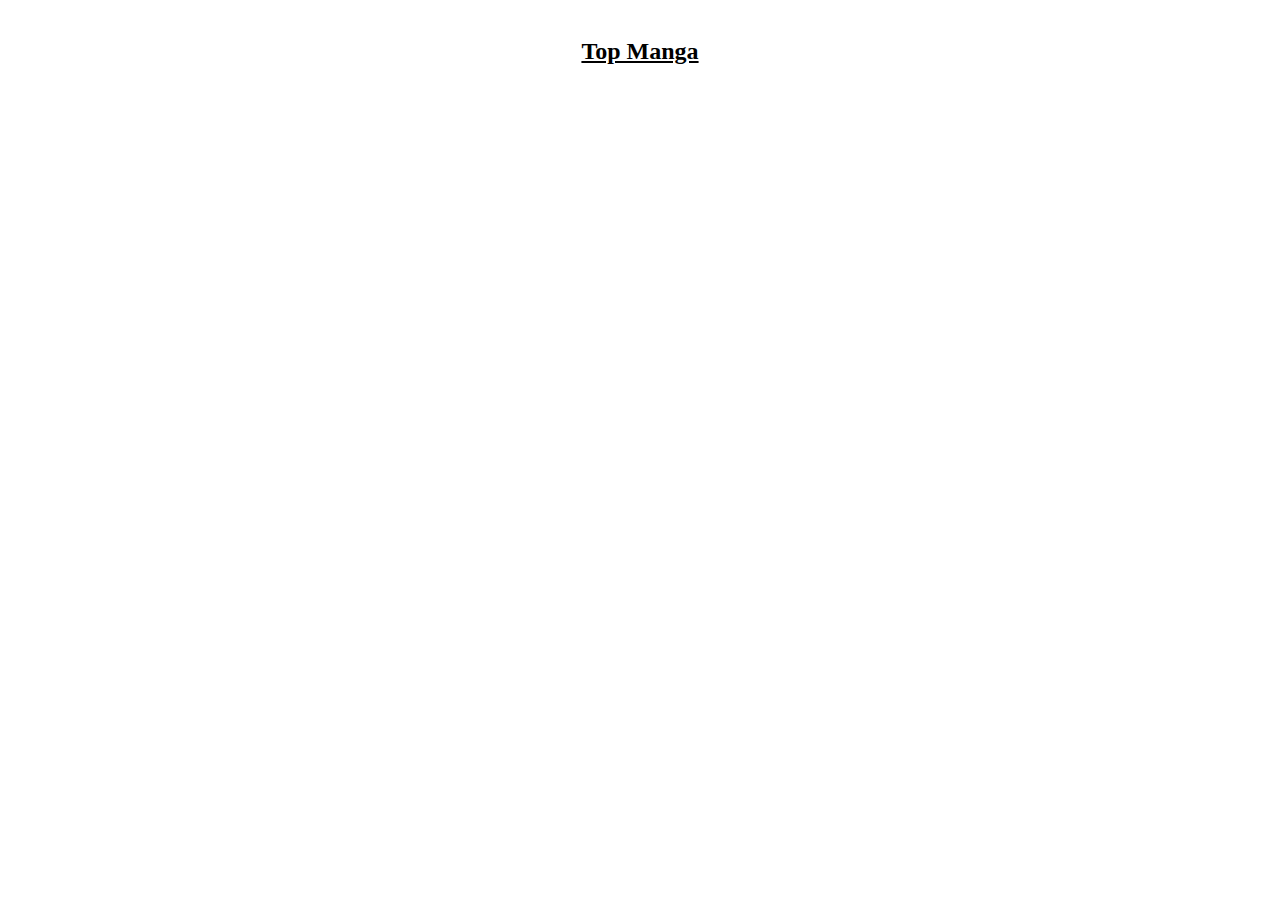
==== Manga.html @ 6d86177e "Add files via upload" ====
<!doctype html>
<html lang="en">
  <head>
    <meta charset="utf-8">
    <meta name="viewport" content="width=device-width, initial-scale=1">
    <title>Bootstrap demo</title>
    <link href="https://cdn.jsdelivr.net/npm/bootstrap@5.2.0-beta1/dist/css/bootstrap.min.css" rel="stylesheet" integrity="sha384-0evHe/X+R7YkIZDRvuzKMRqM+OrBnVFBL6DOitfPri4tjfHxaWutUpFmBp4vmVor" crossorigin="anonymous">
  </head>
  <style>
     .manga-list{
    height: 320px;
    /* background-color: antiquewhite; */
    padding: 10px 180px 10px 180px;
    text-align: center;
  }
  .manga-img{
    height: 150px;
  }
  .manga-card{
    height: 280px;
    overflow-y:hidden;
    margin-bottom: 10px;
  }
  @media screen and (max-width: 700px) {
  .manga-list{
    height: 100%;
    background-color: rgb(0, 170, 255);
    padding: 10px 60px 10px 60px;
    /* text-align: center; */
  }
  .manga-img{
    height: 150px;
  }
  .manga-card{
    height: 250px;
    /* width: 100%; */
    overflow-y:hidden;
    margin-bottom: 10px;
  }
  }
  </style>
  <body>
    <div class="manga-list">
        <u><h2 style="text-align: center;">Top Manga</h2></u>
        <div class="row" id="myMangas">
              <!-- <div class="col-lg-2 col-md-4">
                  <div class="card">
                      <img src="" class="card-img-top card-images" alt="...">
                      <div class="card-body">
                      <h5 class="card-title">Card title</h5>
                      </div>
                      <ul class="list-group list-group-flush">
                      <li class="list-group-item">An item</li>
                      </ul>
                  </div>  
            </div>     -->
        </div>
      </div>
      <script type="text/javascript">
        const data = null;

const xhr = new XMLHttpRequest();
xhr.open("GET", "https://jikan1.p.rapidapi.com/top/anime/1/upcoming");
xhr.setRequestHeader("X-RapidAPI-Key", "1392d4150fmshe0f1c4f89704249p1b705fjsnd0a13fcb3124");
xhr.setRequestHeader("X-RapidAPI-Host", "jikan1.p.rapidapi.com");

myMangas = document.getElementById("myMangas");
var mangaData = "";

xhr.addEventListener("readystatechange", function () {
	if (this.readyState === this.DONE) {
		let json = JSON.parse(this.responseText);
        let top = json.top;
        console.log(top)
        for(x=0;x<top.length;x++){
            obj = top[x];
            image = obj.image_url;
            title = obj.title;
            console.log(obj)
            url = obj.url;

          var book =`<div class="col-lg-2 col-md-4">
            <div class="card manga-card">
                <a href="${url}"><img src="${image}" class="card-img-top card-images manga-img" alt="..."></a>
                <div class="card-body">
                <h5 class="card-title">${title}</h5>
                </div>
            </div>  
      </div>` 

      mangaData += book;
            // console.log(obj)
        }
        myMangas.innerHTML = mangaData;
        // console.log(top)
	}
});

// xhr.open("GET", "https://jikan1.p.rapidapi.com/top/anime/1/upcoming");
// xhr.setRequestHeader("X-RapidAPI-Key", "1392d4150fmshe0f1c4f89704249p1b705fjsnd0a13fcb3124");
// xhr.setRequestHeader("X-RapidAPI-Host", "jikan1.p.rapidapi.com");

xhr.send(data);
      </script>
    <script src="https://cdn.jsdelivr.net/npm/bootstrap@5.2.0-beta1/dist/js/bootstrap.bundle.min.js" integrity="sha384-pprn3073KE6tl6bjs2QrFaJGz5/SUsLqktiwsUTF55Jfv3qYSDhgCecCxMW52nD2" crossorigin="anonymous"></script>
  </body>
</html>
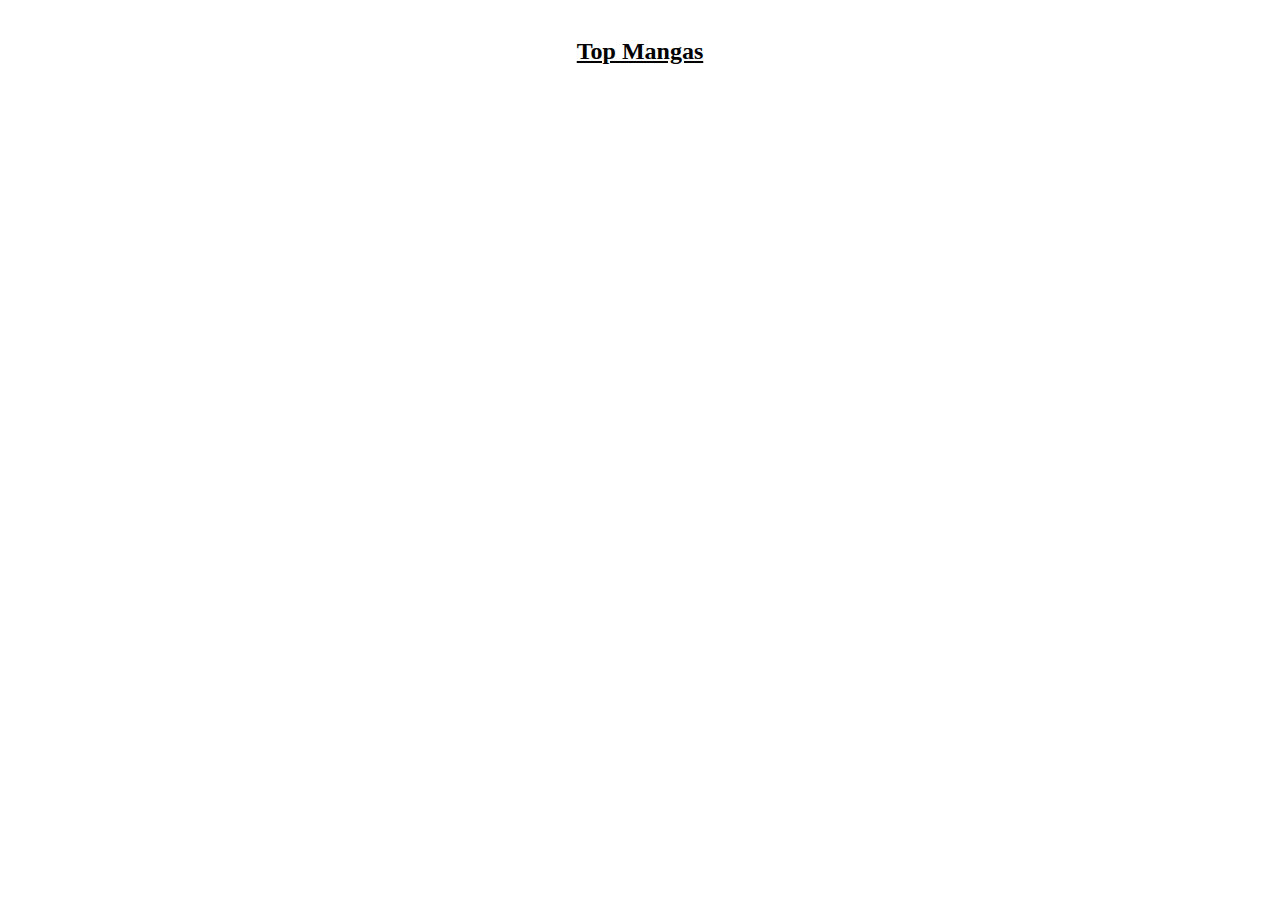
==== commit de46234c: "Update Manga.html" ====
--- a/Manga.html
+++ b/Manga.html
@@ -41,7 +41,7 @@
   </style>
   <body>
     <div class="manga-list">
-        <u><h2 style="text-align: center;">Top Manga</h2></u>
+        <u><h2 style="text-align: center;">Top Mangas</h2></u>
         <div class="row" id="myMangas">
               <!-- <div class="col-lg-2 col-md-4">
                   <div class="card">
@@ -104,4 +104,4 @@
       </script>
     <script src="https://cdn.jsdelivr.net/npm/bootstrap@5.2.0-beta1/dist/js/bootstrap.bundle.min.js" integrity="sha384-pprn3073KE6tl6bjs2QrFaJGz5/SUsLqktiwsUTF55Jfv3qYSDhgCecCxMW52nD2" crossorigin="anonymous"></script>
   </body>
-</html>+</html>
